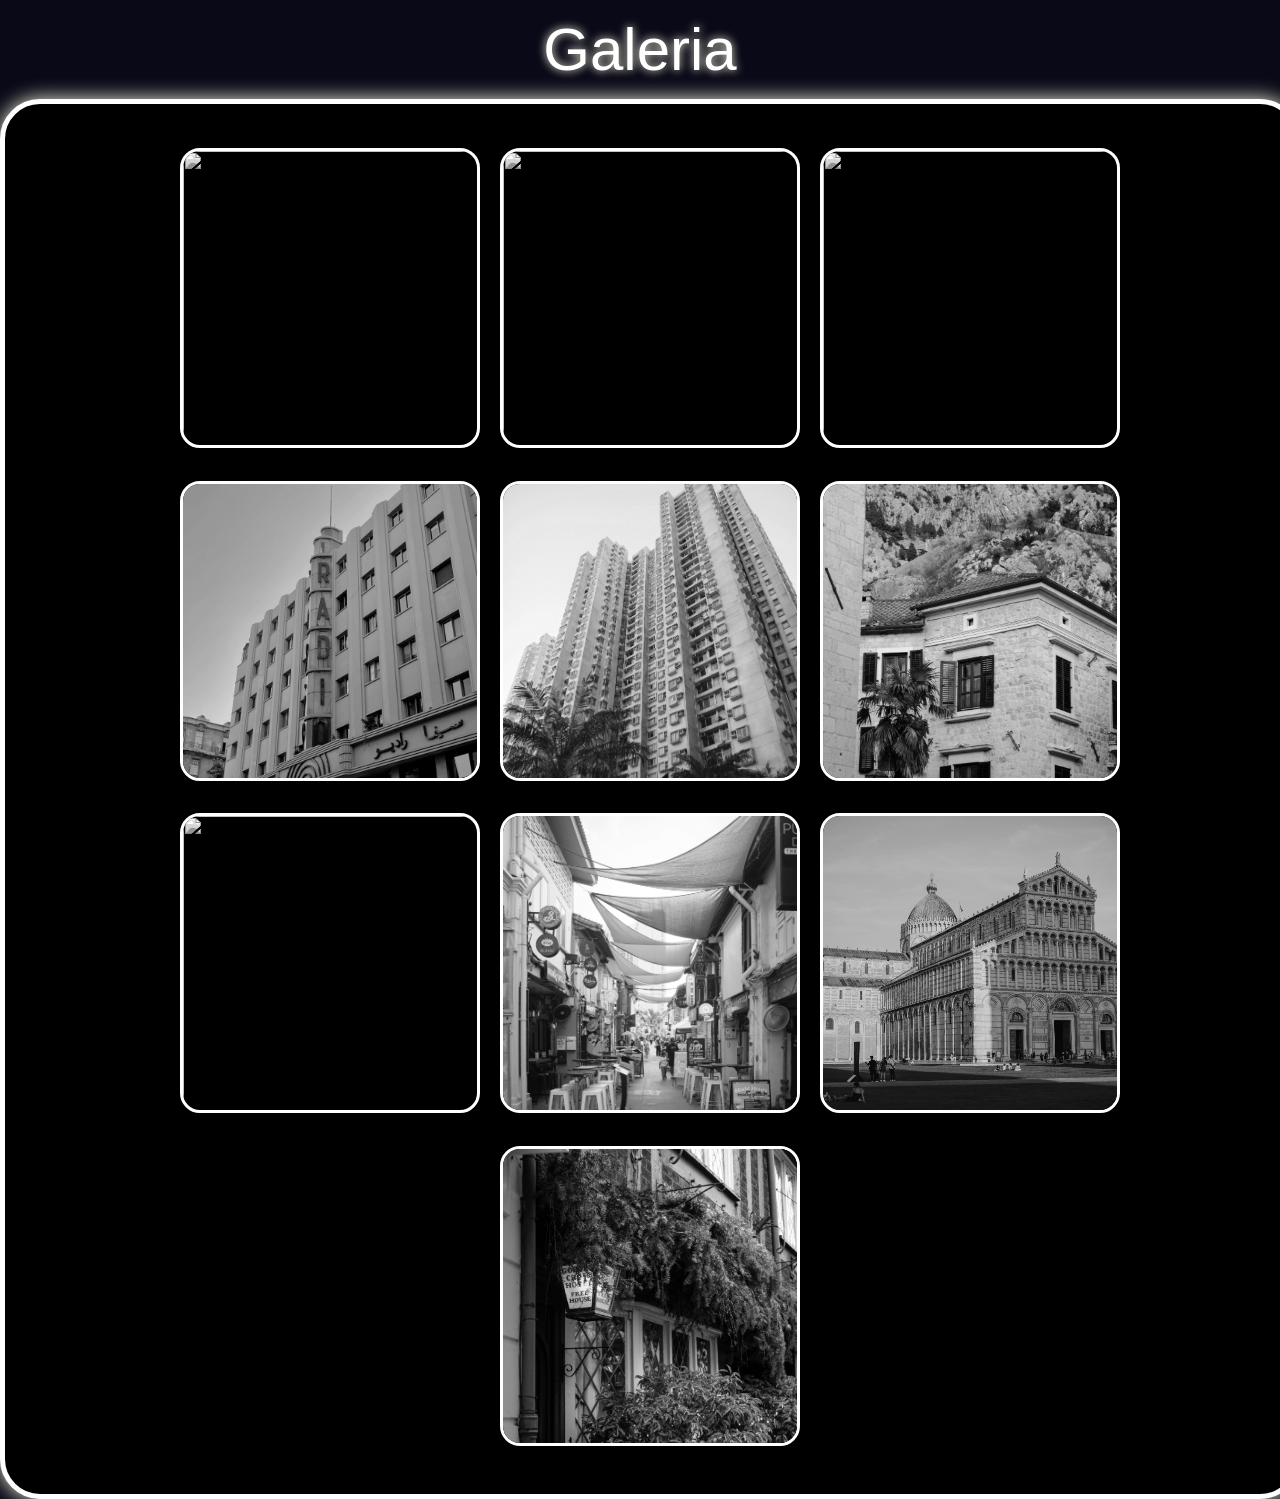
==== componentes_galeria/index.html @ 3567ab56 "galeria y elementos" ====
<!DOCTYPE html>
<html lang="en">
<head>
    <meta charset="UTF-8">
    <meta name="viewport" content="width=device-width, initial-scale=1.0">
    <link rel="stylesheet" href="./styles.css">
    <title>Document</title>
</head>
<body>
    <div class="main">
        <h1>Galeria</h1>

        <div class="img">

            <div><img src="./img/imagen1.jpg" alt=""></div>
            <div><img src="./img/imagen2.jpg" alt=""></div>
            <div><img src="./img/imagen3.jpg" alt=""></div>
            <div><img src="./img/imagen4.jpg" alt=""></div>
            <div><img src="./img/imagen5.jpg" alt=""></div>
            <div><img src="./img/imagen6.jpg" alt=""></div>
            <div><img src="./img/imagen7.jpg" alt=""></div>
            <div><img src="./img/imagen8.jpg" alt=""></div>
            <div><img src="./img/imagen9.jpg" alt=""></div>
            <div><img src="./img/imagen10.jpg" alt=""></div>

        </div>
    </div>
    



</body>
</html>
---- componentes_galeria/styles.css ----
*{
    margin: 0;
    padding: 0;
    box-sizing: border-box;
}

.main{
    background-color: rgb(9, 9, 23);
}

h1{
    text-align: center;
    font-family: Verdana, Geneva, Tahoma, sans-serif;
    font-weight: lighter;
    padding: 15px;
    color: white;
    text-shadow: 0px 0px 10px beige;
    font-size: 60px;
}

.img{   
    width: 1300px;
    height: 1400px;
    display: flex;
    justify-content: center;
    align-items: center;
    flex-wrap: wrap;
    padding: 40px;
    gap: 20px;
    background-color: black;
    border: 5px solid white;
    border-radius: 40px;
    margin: auto;
    box-shadow: 0px 0px 20px beige;
}

img{
    width: 300px;
    height: 300px;
    object-fit: cover;
    border: 3px solid white;
    border-radius: 20px;
    overflow: hidden;
    transition: 0.4s;
    filter: grayscale(100);
}

img:hover{
    box-shadow: 0px 0px 20px white;
    transform: scale(1.1);
    filter: grayscale(0);
    transform: rotate(360deg);
}
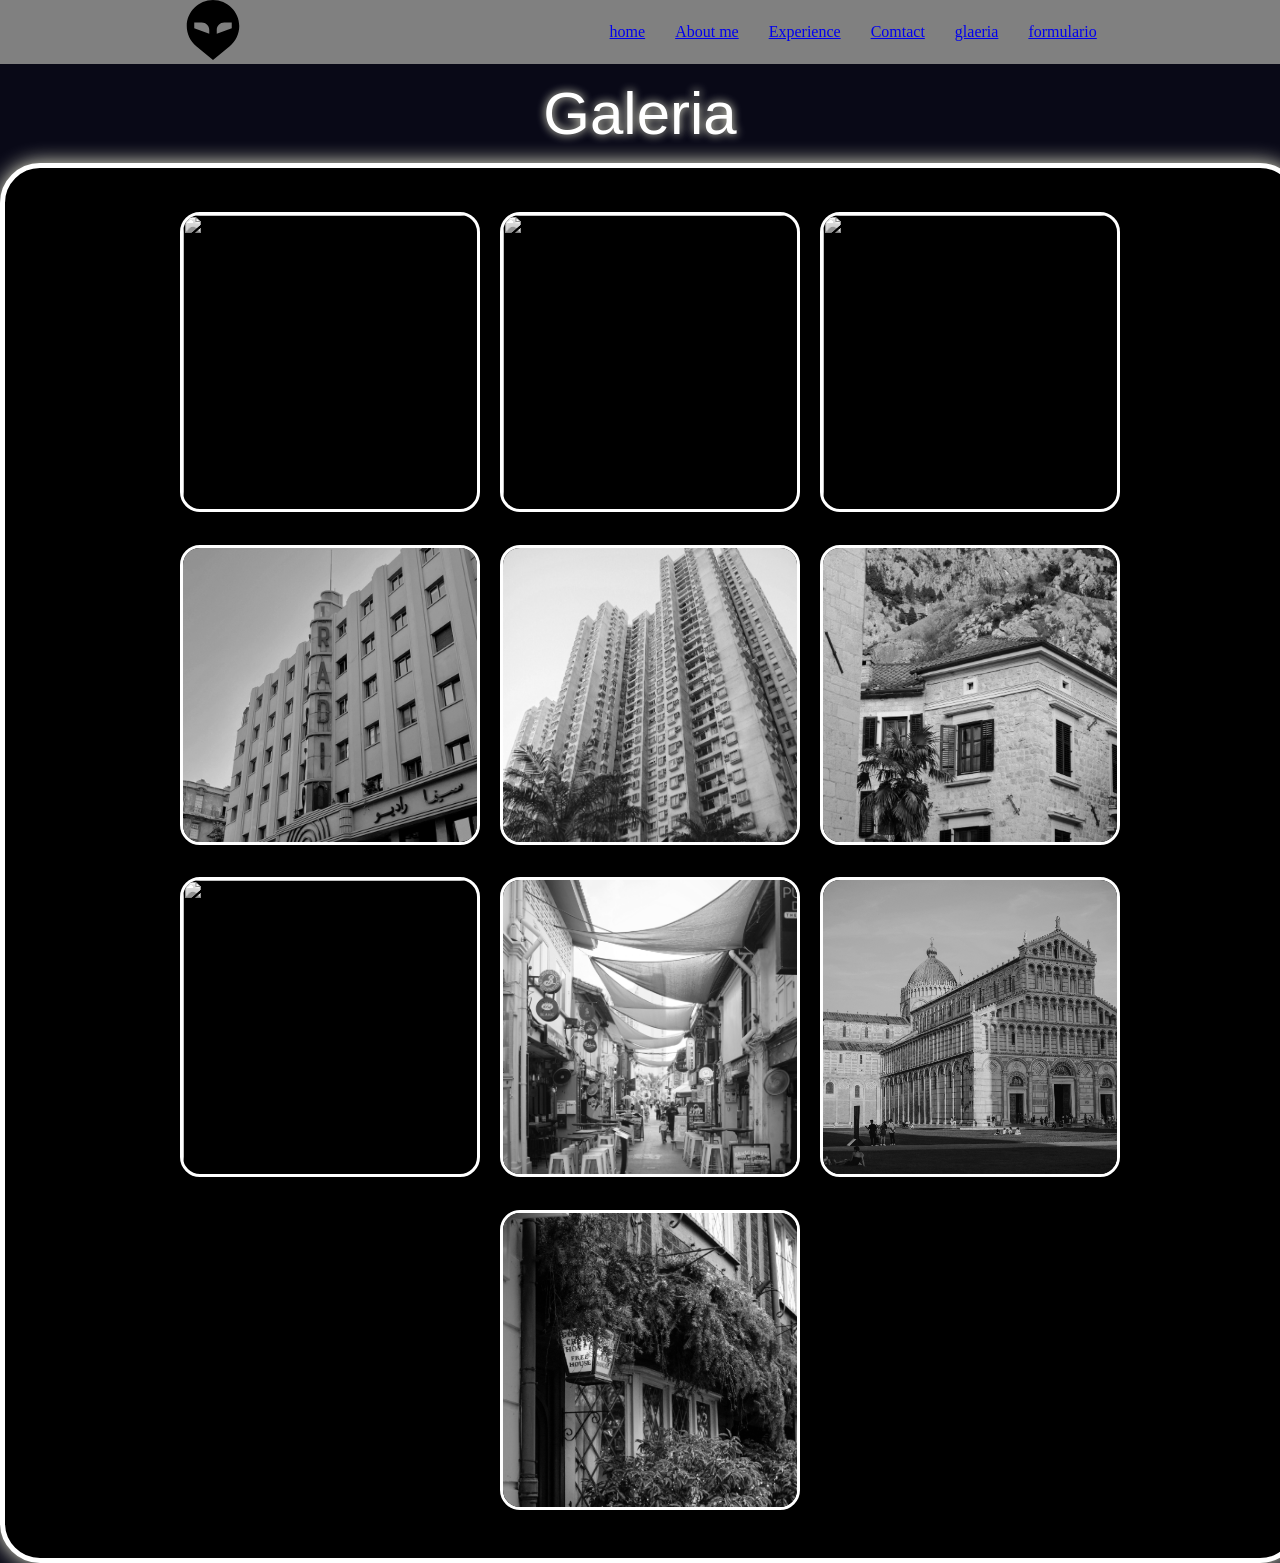
==== commit ccb4299c: "Se realiza un menu para navegar entre paginas, combinando proyectos anteriores" ====
--- a/componentes_galeria/index.html
+++ b/componentes_galeria/index.html
@@ -1,12 +1,30 @@
 <!DOCTYPE html>
 <html lang="en">
+
 <head>
     <meta charset="UTF-8">
     <meta name="viewport" content="width=device-width, initial-scale=1.0">
     <link rel="stylesheet" href="./styles.css">
     <title>Document</title>
 </head>
+
 <body>
+
+    <nav class="nav_menu">
+        <div class="logo">
+            <img src="./../fundamentos/flex_box/img/alien-svgrepo-com.svg" alt="logo" class="img_alien">
+        </div>
+
+        <ul class="menu_list">
+            <li class="list_item"><a href="./../fundamentos/flex_box/html/index.html">home</a></li>
+            <li class="list_item"><a href="./../fundamentos/flex_box/html/About_me.html">About me</a></li>
+            <li class="list_item"><a href="./../fundamentos/flex_box/html/experience.html">Experience</a></li>
+            <li class="list_item"><a href="./../fundamentos/flex_box/html/contact.html">Comtact</a></li>
+            <li class="list_item"><a href="#">glaeria</a></li>
+            <li class="list_item"><a href="./../fundamentos/formularios/index.html">formulario</a></li>
+        </ul>
+    </nav>
+
     <div class="main">
         <h1>Galeria</h1>
 
@@ -25,9 +43,10 @@
 
         </div>
     </div>
-    
+
 
 
 
 </body>
+
 </html>
--- a/componentes_galeria/styles.css
+++ b/componentes_galeria/styles.css
@@ -50,4 +50,32 @@
     transform: scale(1.1);
     filter: grayscale(0);
     transform: rotate(360deg);
+}
+
+.img_alien{
+    width: 60px;
+    height: 60px;
+    border: none;
+}
+
+.img_alien:hover{
+    box-shadow: none;
+    transform: none;
+    filter: none;
+    transform: none;
+}
+
+.nav_menu{
+    display: flex;
+    justify-content: space-around;
+    align-items: center;   
+    background-color: gray;
+}
+
+.menu_list{
+    display: flex;
+    gap: 30px;
+    list-style: none;
+    color: white;
+    text-decoration: none;
 }
